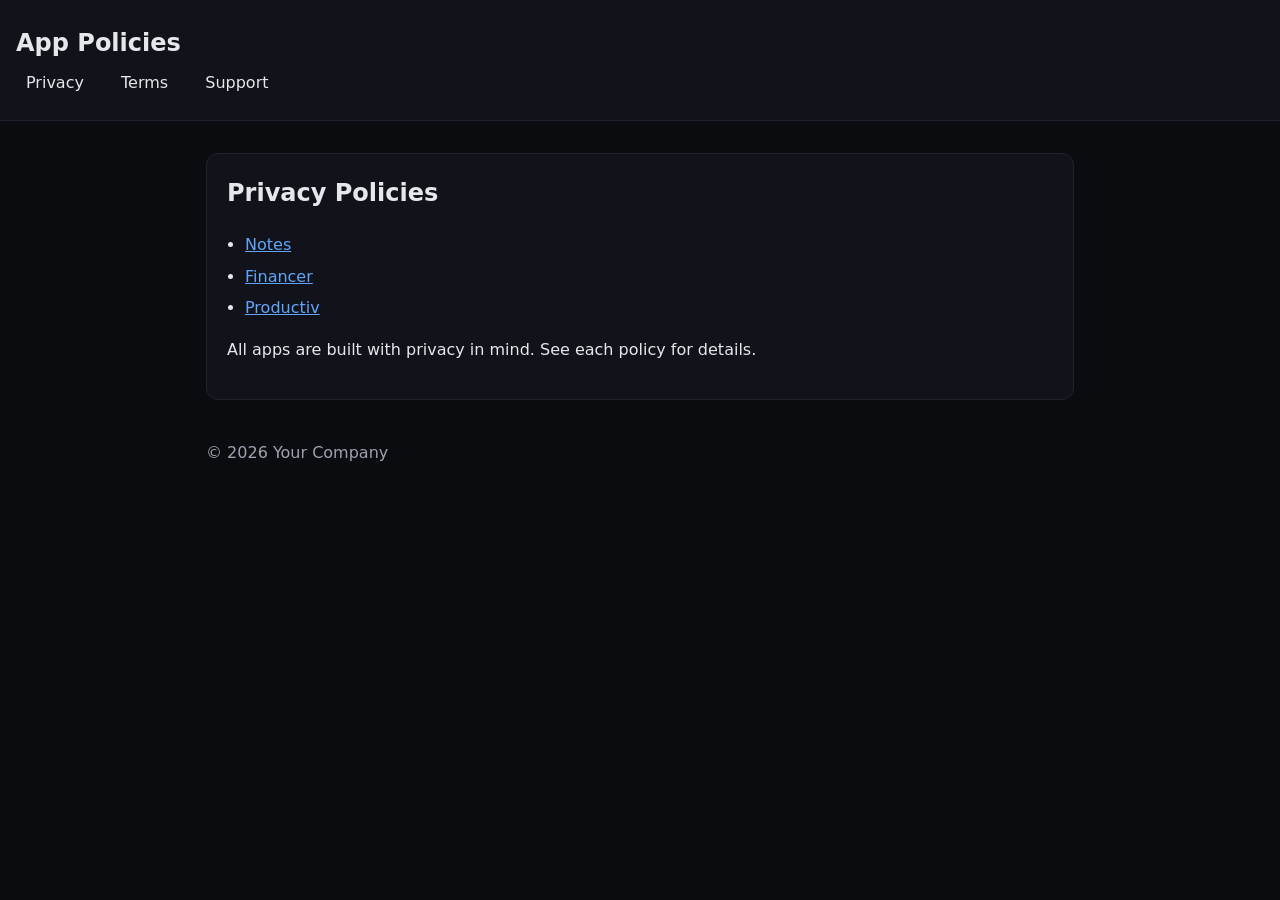
==== index.html @ ae21d925 "Initialize app policies site" ====
<!DOCTYPE html>
<html lang="en">

<head>
    <meta charset="UTF-8">
    <meta name="viewport" content="width=device-width, initial-scale=1.0">
    <title>App Policies</title>
    <link rel="stylesheet" href="css/styles.css">
</head>

<body>
    <header>
        <h1>App Policies</h1>
        <nav>
            <a href="/docs/privacy.html">Privacy</a>
            <a href="/docs/terms.html">Terms</a>
            <a href="/docs/support.html">Support</a>
        </nav>
    </header>
    <main>
        <section>
            <h2>Privacy Policies</h2>
            <ul>
                <li><a href="/privacy-policy/notes">Notes</a></li>
                <li><a href="/privacy-policy/financer">Financer</a></li>
                <li><a href="/privacy-policy/productiv">Productiv</a></li>
            </ul>
            <p>All apps are built with privacy in mind. See each policy for details.</p>
        </section>
    </main>
    <footer>
        <p>&copy; <span id="year"></span> Your Company</p>
    </footer>
    <script>
        document.getElementById('year').textContent = new Date().getFullYear();
    </script>
</body>

</html>
---- css/styles.css ----
/* Basic, readable defaults */
:root {
    --bg: #0b0c10;
    --panel: #12131a;
    --text: #e5e7eb;
    --muted: #9ca3af;
    --accent: #60a5fa
}

* {
    box-sizing: border-box
}

html,
body {
    margin: 0;
    padding: 0;
    background: var(--bg);
    color: var(--text);
    font: 16px/1.6 system-ui, -apple-system, Segoe UI, Roboto, Ubuntu, Cantarell, Noto Sans, sans-serif
}

header {
    padding: 24px 16px;
    background: var(--panel);
    border-bottom: 1px solid #1f2430
}

header h1 {
    margin: 0 0 8px 0;
    font-size: 24px
}

nav a {
    color: var(--text);
    margin-right: 12px;
    text-decoration: none;
    padding: 6px 10px;
    border-radius: 6px
}

nav a:hover {
    background: #1a2030
}

main {
    max-width: 900px;
    margin: 32px auto;
    padding: 0 16px
}

h2 {
    margin-top: 0
}

ul {
    padding-left: 18px
}

li {
    margin: 6px 0
}

section {
    background: var(--panel);
    padding: 20px;
    border: 1px solid #1f2430;
    border-radius: 12px
}

footer {
    max-width: 900px;
    margin: 40px auto 24px;
    padding: 0 16px;
    color: var(--muted)
}

a {
    color: var(--accent)
}
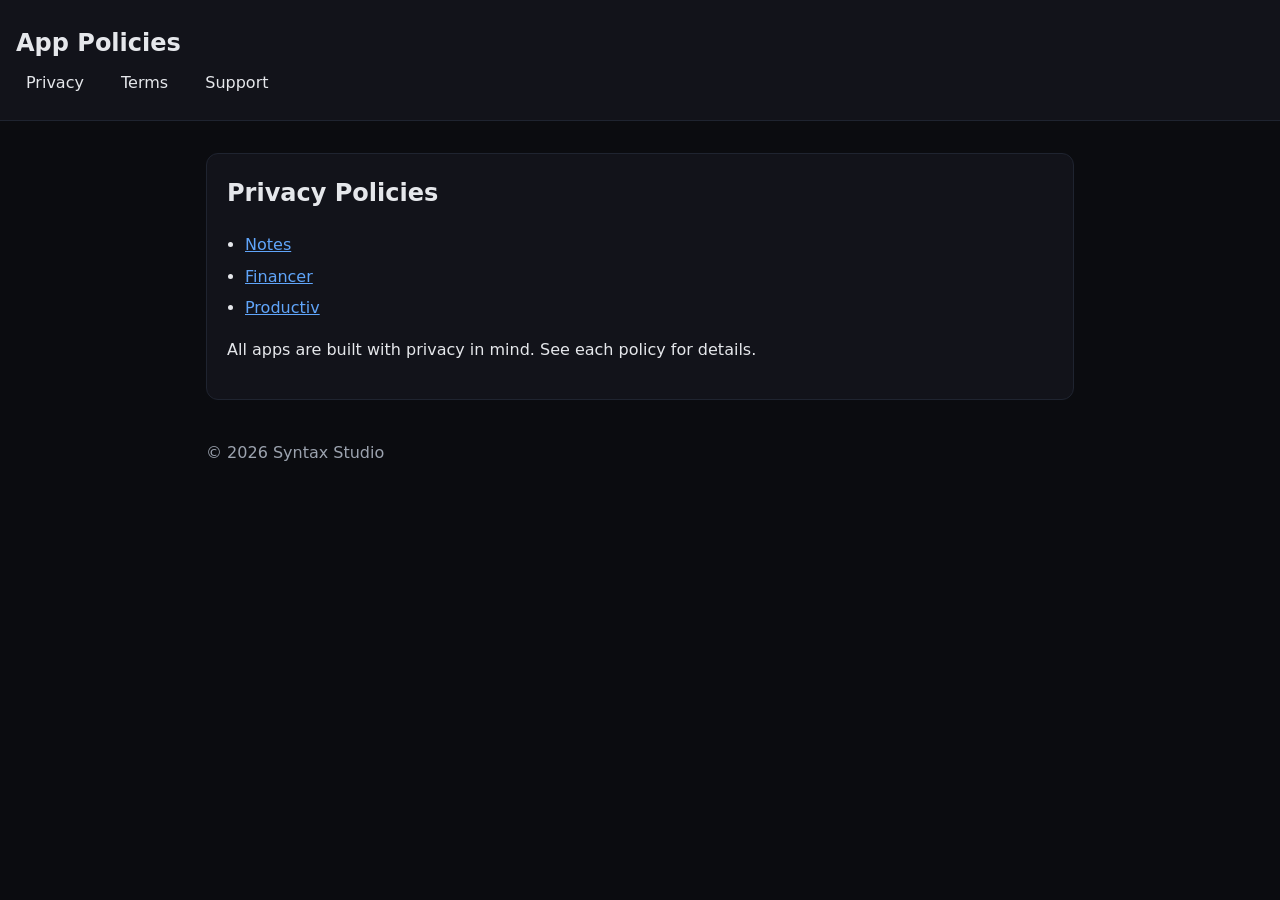
==== commit 6ab6ed07: "modified company name" ====
--- a/index.html
+++ b/index.html
@@ -29,7 +29,7 @@
         </section>
     </main>
     <footer>
-        <p>&copy; <span id="year"></span> Your Company</p>
+        <p>&copy; <span id="year"></span> Syntax Studio</p>
     </footer>
     <script>
         document.getElementById('year').textContent = new Date().getFullYear();
